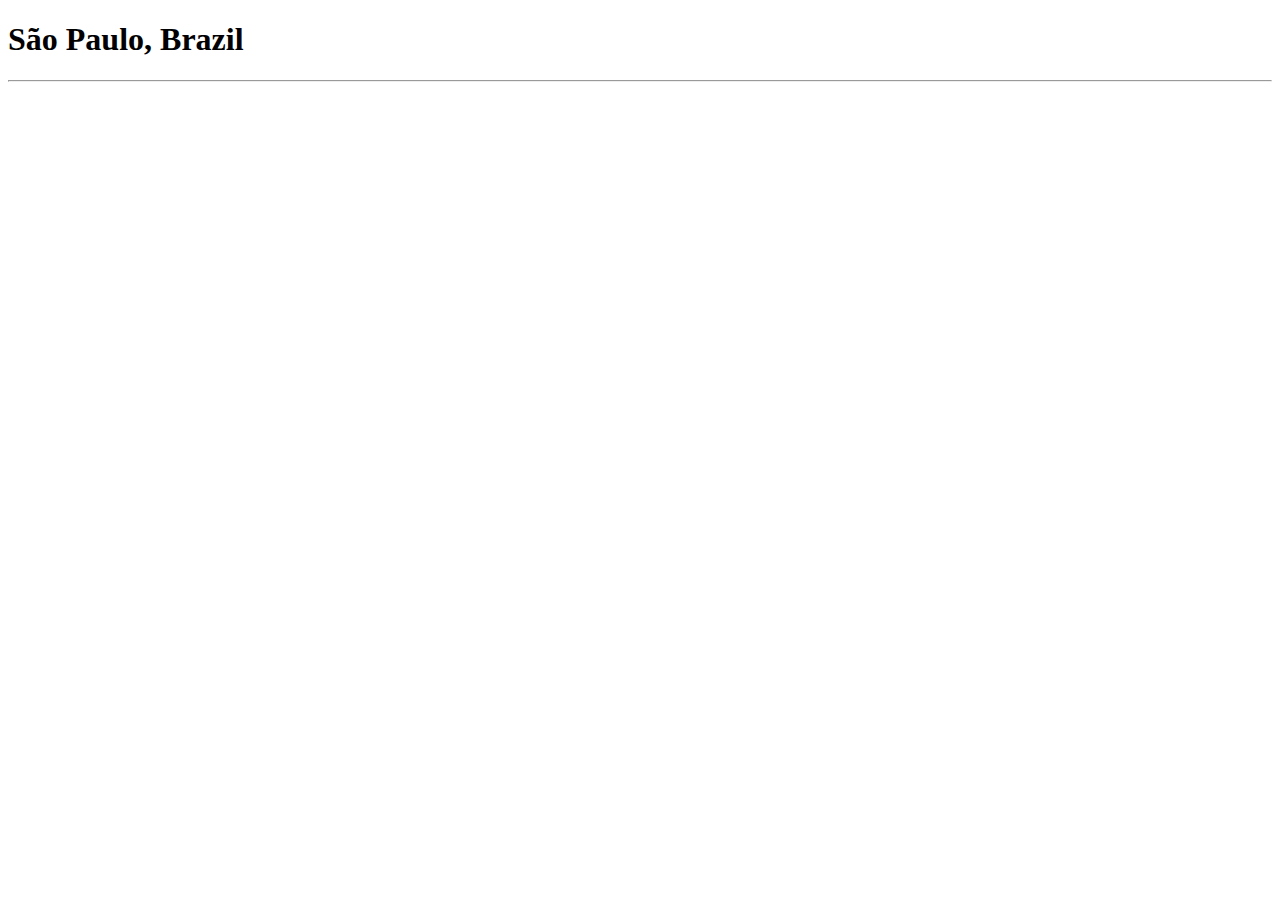
==== index.html @ 8c6c0758 "first commit" ====
<!DOCTYPE html>
<html lang="en">
<head>
    <meta charset="UTF-8">
    <meta name="viewport" content="width=device-width, initial-scale=1.0">
    <title>Caio Eduardo Jesus de Paula | CSE 121B | BYU-Idaho</title>
</head>
<body>
    <h1>São Paulo, Brazil</h1>
    <hr>
</body>
</html>
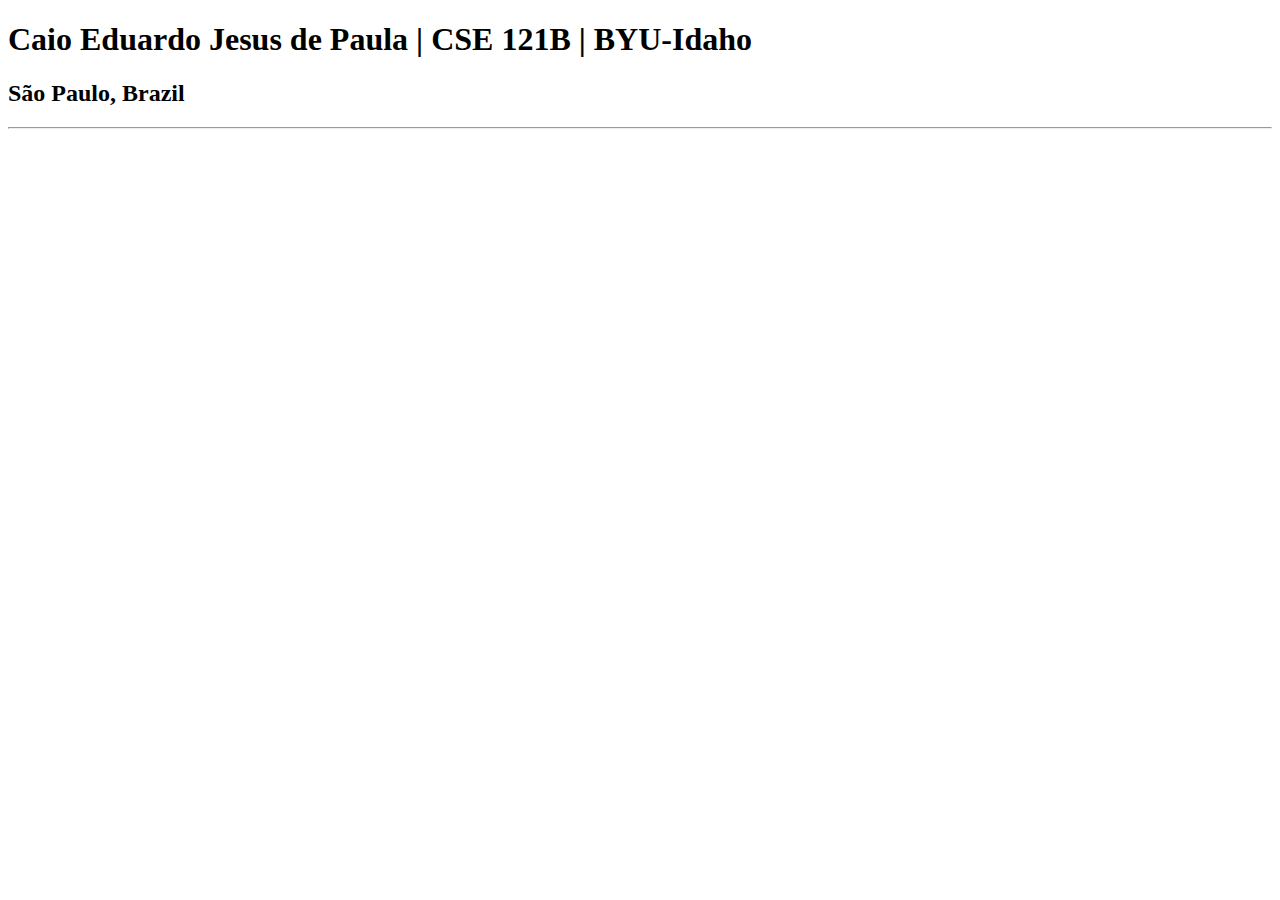
==== commit ee99fa9d: "index.html" ====
--- a/index.html
+++ b/index.html
@@ -6,7 +6,8 @@
     <title>Caio Eduardo Jesus de Paula | CSE 121B | BYU-Idaho</title>
 </head>
 <body>
-    <h1>São Paulo, Brazil</h1>
+    <h1>Caio Eduardo Jesus de Paula | CSE 121B | BYU-Idaho</h1>
+    <h2>São Paulo, Brazil</h2>
     <hr>
 </body>
 </html>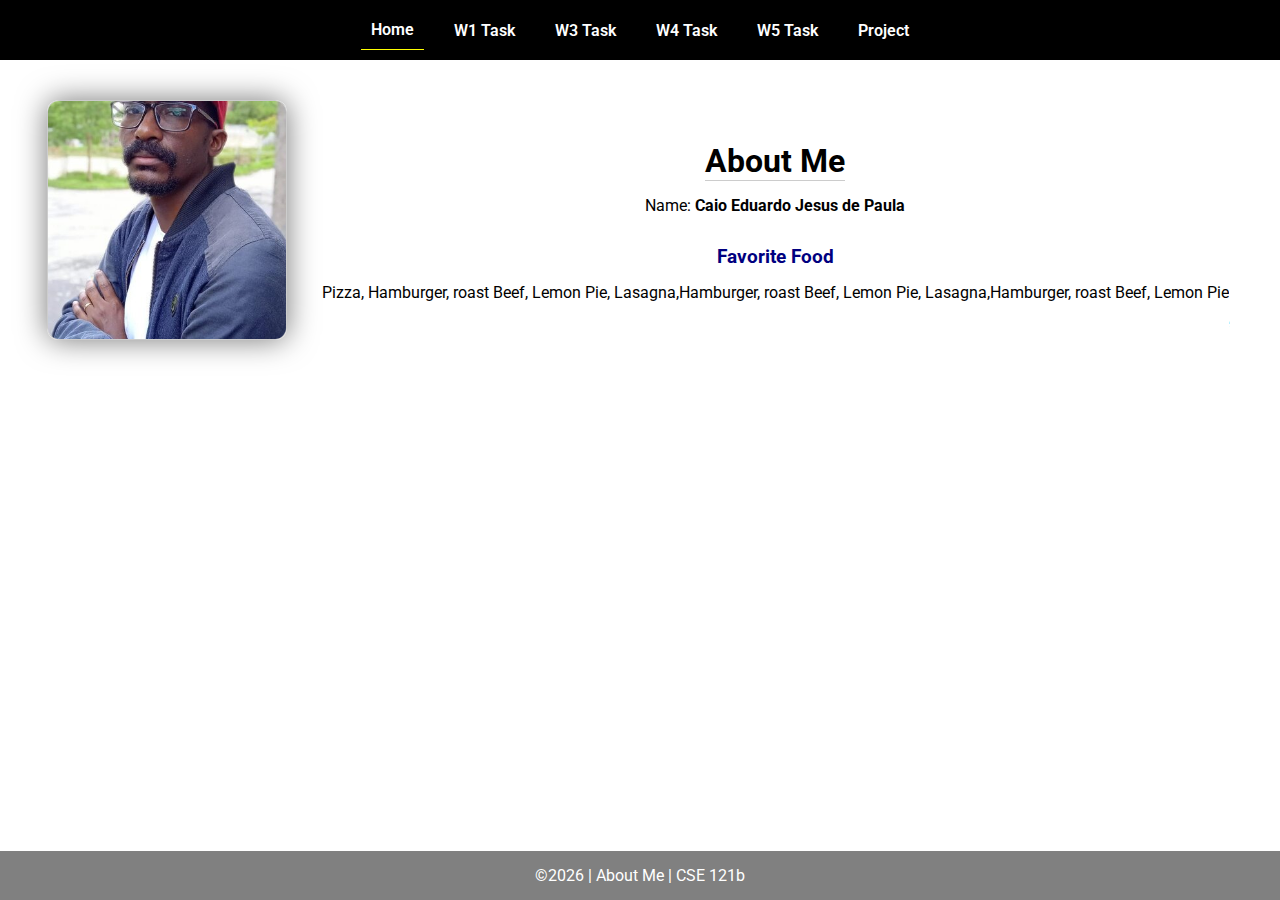
==== commit 854efb62: "w02-task" ====
--- a/index.html
+++ b/index.html
@@ -1,13 +1,45 @@
 <!DOCTYPE html>
 <html lang="en">
+
 <head>
-    <meta charset="UTF-8">
-    <meta name="viewport" content="width=device-width, initial-scale=1.0">
-    <title>Caio Eduardo Jesus de Paula | CSE 121B | BYU-Idaho</title>
+  <meta charset="UTF-8">
+  <meta name="viewport" content="width=device-width, initial-scale=1.0">
+  <title>About Me | CSE 121b | W02: Programming Tasks</title>
+  <link rel="preconnect" href="https://fonts.googleapis.com">
+  <link rel="preconnect" href="https://fonts.gstatic.com" crossorigin>
+  <link href="https://fonts.googleapis.com/css2?family=Roboto:wght@400;600&display=swap"
+    rel="stylesheet">
+  <link rel="stylesheet" href="styles/main.css">
 </head>
+
 <body>
-    <h1>Caio Eduardo Jesus de Paula | CSE 121B | BYU-Idaho</h1>
-    <h2>São Paulo, Brazil</h2>
-    <hr>
+  <nav>
+    <ul id="menu">
+      <li><a id="toggleMenu">&equiv;</a></li>
+      <li><a href="index.html" class="active">Home</a></li>
+      <li><a href="w01-task.html">W1 Task</a></li>
+      <li><a href="w03-task.html">W3 Task</a></li>
+      <li><a href="w04-task.html">W4 Task</a></li>
+      <li><a href="w05-task.html">W5 Task</a></li>
+      <li><a href="project.html">Project</a></li>
+    </ul>
+  </nav>
+  <main id="home">
+    <picture>
+      <img src="images/placeholder.png" alt="Placeholder Image">
+    </picture>
+    <section>
+      <h1>About Me</h1>
+      <div class="info">Name: <span id="name"></span></div>
+      <h2>Favorite Food</h2>
+      <div class="block" id="food"></div>
+    </section>
+  </main>
+  <footer>
+    &copy;<span id="year"></span> | About Me | CSE 121b
+  </footer>
+  <script src="scripts/main.js"></script>
+  <script src="scripts/w02-task.js"></script>
 </body>
+
 </html>--- a/styles/main.css
+++ b/styles/main.css
@@ -0,0 +1,157 @@
+/* Universal Selector */
+* {
+    margin: 0;
+    padding: 0;
+    box-sizing: border-box;
+}
+
+/* HTML Selectors */
+body {
+    font-family: 'Roboto', Helvetica, sans-serif;
+}
+
+nav {
+    background-color: black;
+    width: 100%;
+    position: fixed;
+    top: 0;
+}
+
+nav ul {
+    display: flex;
+    flex-direction: column;
+    align-items: center;
+    max-width: fit-content;
+    margin: 0 auto;
+}
+
+nav ul li {
+    flex: 1 1 auto;
+}
+
+nav ul li:first-child {
+    display: block;
+    font-size: 2rem;
+}
+
+nav ul li:first-child a {
+    padding: 1px 10px;
+}
+
+nav ul li {
+    display: none;
+    list-style: none;
+    margin: 10px;
+}
+
+nav ul li a {
+    display: block;
+    padding: 10px;
+    text-decoration: none;
+    font-weight: 600;
+    color: white;
+    text-align: center;
+}
+
+nav ul li a:hover {
+    background-color: #efefef;
+    color: black;
+}
+
+h1, h2 {
+    text-align: center;
+    margin-bottom: 15px;
+
+}
+
+h1 {
+border-bottom: 1px solid #ccc;
+}
+
+h2 {
+    font-size: 1.2rem;
+    color: navy;
+    text-align: center;
+    margin-top: 30px;
+}
+
+main {
+    margin-top: 125px;
+    display: grid;
+    grid-template-columns: 1fr;
+    grid-gap: 20px;
+    align-items: center;
+    justify-content: center;
+}
+
+picture {
+    margin: 0 auto;
+}
+
+picture img {
+    width: 240px;
+    height: auto;
+    border-radius: 5%;
+    border: 1px solid #ccc;
+    box-shadow: 0 0 30px #777;
+}
+
+section {
+    display: flex;
+    flex-direction: column;
+    align-items: center;
+    margin: 10px
+}
+
+label {
+    margin: 15px 0;
+}
+
+footer {
+    background-color: gray;
+    color: white;
+    padding: 15px;
+    text-align: center;
+    width: 100%;
+    position: fixed;
+    bottom: 0;
+}
+
+/* Class Selectors */
+.active {
+    border-bottom: 1px solid yellow;
+}
+
+.open li {
+    display: block;
+}
+
+.block {
+    display: block;
+}
+
+/* ID Selectors */
+
+/* Media Queries */
+@media only screen and (min-width: 32.5em) {
+    nav ul {
+        flex-direction: row;
+    }
+
+    nav ul li:first-child {
+        display: none;
+    }
+
+    nav ul li {
+        display: block;
+    }
+
+    main {
+        margin: 100px auto 20px;
+        grid-template-columns: 250px 1fr;
+        max-width: -moz-fit-content;
+        max-width: fit-content;
+
+    }
+
+}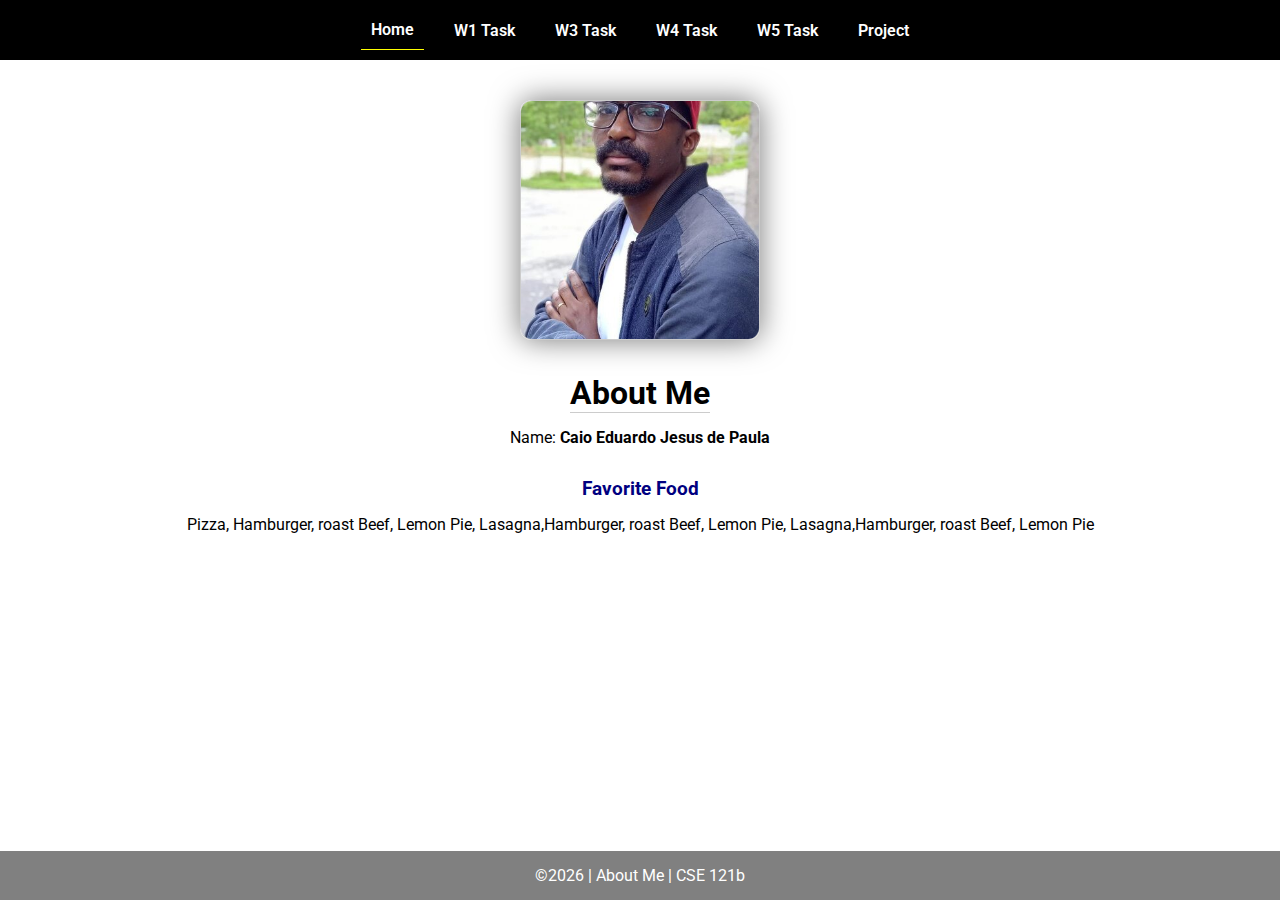
==== commit 767d0821: "updated" ====
--- a/index.html
+++ b/index.html
@@ -21,7 +21,7 @@
       <li><a href="w03-task.html">W3 Task</a></li>
       <li><a href="w04-task.html">W4 Task</a></li>
       <li><a href="w05-task.html">W5 Task</a></li>
-      <li><a href="project.html">Project</a></li>
+      <li><a href="scripts/project/index.html">Project</a></li>
     </ul>
   </nav>
   <main id="home">
--- a/styles/main.css
+++ b/styles/main.css
@@ -77,11 +77,15 @@
 
 main {
     margin-top: 125px;
-    display: grid;
     grid-template-columns: 1fr;
     grid-gap: 20px;
     align-items: center;
     justify-content: center;
+    display: flex;
+    flex-direction: column;
+    
+    
+    
 }
 
 picture {
@@ -115,6 +119,21 @@
     width: 100%;
     position: fixed;
     bottom: 0;
+}
+#sortBy {
+    margin-top: 10px; /* Adjust the spacing between the text and the dropdown */
+    width: 240px;
+    height: auto;
+    border-radius: 5%;
+    border: 1px solid #ccc;
+    box-shadow: 0 0 30px #777;
+
+}
+#temples {
+    display: flex;
+    flex-wrap: wrap;
+    justify-content: center; /* Center the temple cards */
+    margin: 0 auto;
 }
 
 /* Class Selectors */
